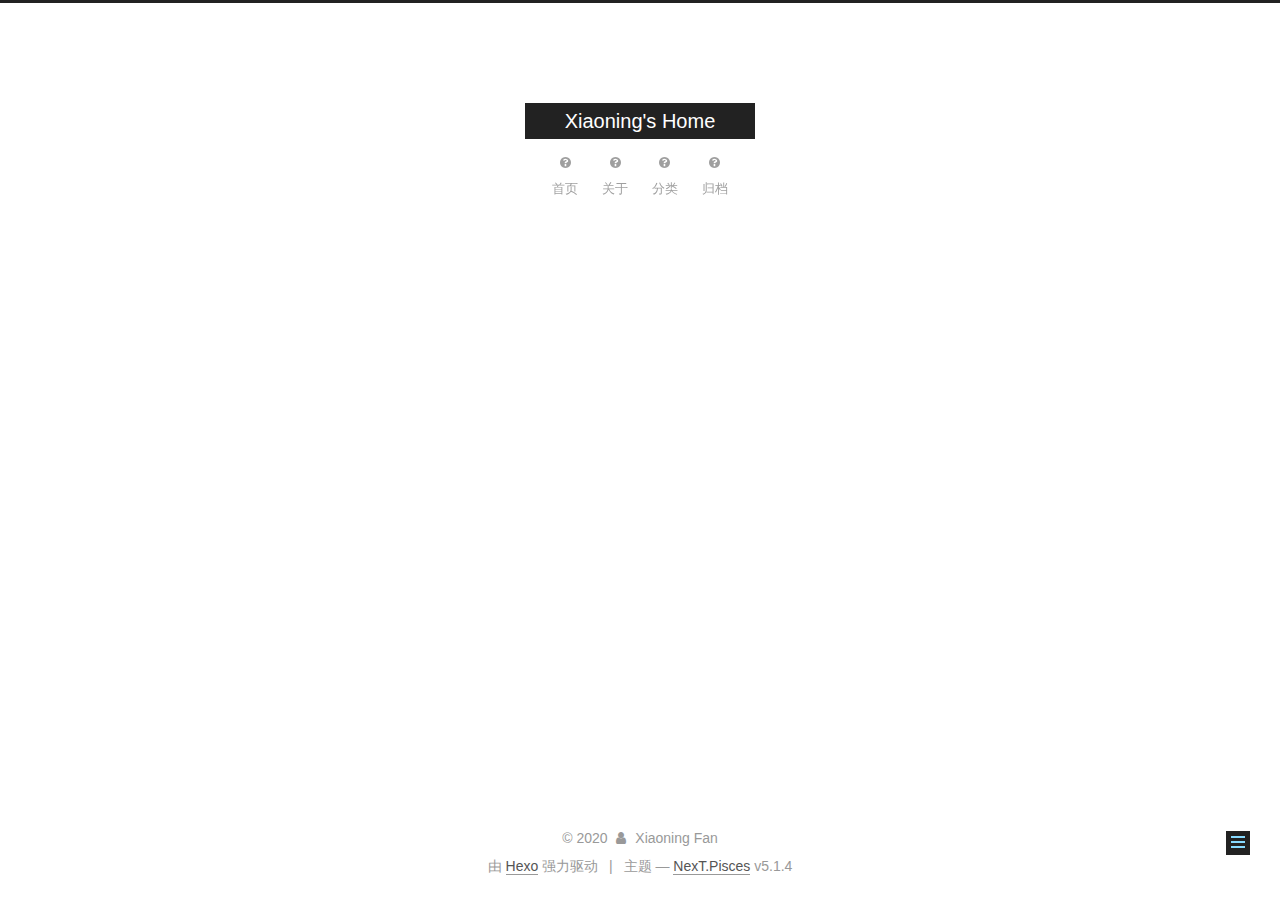
==== about/index.html @ 055dd401 "Site updated: 2020-03-28 19:26:01" ====
<!DOCTYPE html>



  


<html class="theme-next pisces use-motion" lang="zh-Hans">
<head>
  <meta charset="UTF-8"/>
<meta http-equiv="X-UA-Compatible" content="IE=edge" />
<meta name="viewport" content="width=device-width, initial-scale=1, maximum-scale=1"/>
<meta name="theme-color" content="#222">









<meta http-equiv="Cache-Control" content="no-transform" />
<meta http-equiv="Cache-Control" content="no-siteapp" />
















  
  
  <link href="/lib/fancybox/source/jquery.fancybox.css?v=2.1.5" rel="stylesheet" type="text/css" />







<link href="/lib/font-awesome/css/font-awesome.min.css?v=4.6.2" rel="stylesheet" type="text/css" />

<link href="/css/main.css?v=5.1.4" rel="stylesheet" type="text/css" />


  <link rel="apple-touch-icon" sizes="180x180" href="/images/apple-touch-icon-next.png?v=5.1.4">


  <link rel="icon" type="image/png" sizes="32x32" href="/images/favicon-32x32-next.png?v=5.1.4">


  <link rel="icon" type="image/png" sizes="16x16" href="/images/favicon-16x16-next.png?v=5.1.4">


  <link rel="mask-icon" href="/images/logo.svg?v=5.1.4" color="#222">





  <meta name="keywords" content="Hexo, NexT" />










<meta name="description" content="心有山海，静而无边">
<meta property="og:type" content="website">
<meta property="og:title" content="about">
<meta property="og:url" content="http://yoursite.com/about/index.html">
<meta property="og:site_name" content="Xiaoning&#39;s Home">
<meta property="og:description" content="心有山海，静而无边">
<meta property="article:published_time" content="2020-03-28T11:19:23.000Z">
<meta property="article:modified_time" content="2020-03-28T11:19:23.879Z">
<meta property="article:author" content="Xiaoning Fan">
<meta name="twitter:card" content="summary">



<script type="text/javascript" id="hexo.configurations">
  var NexT = window.NexT || {};
  var CONFIG = {
    root: '/',
    scheme: 'Pisces',
    version: '5.1.4',
    sidebar: {"position":"left","display":"post","offset":12,"b2t":false,"scrollpercent":false,"onmobile":false},
    fancybox: true,
    tabs: true,
    motion: {"enable":true,"async":false,"transition":{"post_block":"fadeIn","post_header":"slideDownIn","post_body":"slideDownIn","coll_header":"slideLeftIn","sidebar":"slideUpIn"}},
    duoshuo: {
      userId: '0',
      author: '博主'
    },
    algolia: {
      applicationID: '',
      apiKey: '',
      indexName: '',
      hits: {"per_page":10},
      labels: {"input_placeholder":"Search for Posts","hits_empty":"We didn't find any results for the search: ${query}","hits_stats":"${hits} results found in ${time} ms"}
    }
  };
</script>



  <link rel="canonical" href="http://yoursite.com/about/"/>





  <title>about | Xiaoning's Home</title>
  








<meta name="generator" content="Hexo 4.2.0"></head>

<body itemscope itemtype="http://schema.org/WebPage" lang="zh-Hans">

  
  
    
  

  <div class="container sidebar-position-left page-post-detail">
    <div class="headband"></div>

    <header id="header" class="header" itemscope itemtype="http://schema.org/WPHeader">
      <div class="header-inner"><div class="site-brand-wrapper">
  <div class="site-meta ">
    

    <div class="custom-logo-site-title">
      <a href="/"  class="brand" rel="start">
        <span class="logo-line-before"><i></i></span>
        <span class="site-title">Xiaoning's Home</span>
        <span class="logo-line-after"><i></i></span>
      </a>
    </div>
      
        <p class="site-subtitle"></p>
      
  </div>

  <div class="site-nav-toggle">
    <button>
      <span class="btn-bar"></span>
      <span class="btn-bar"></span>
      <span class="btn-bar"></span>
    </button>
  </div>
</div>

<nav class="site-nav">
  

  
    <ul id="menu" class="menu">
      
        
        <li class="menu-item menu-item-home">
          <a href="/" rel="section">
            
              <i class="menu-item-icon fa fa-fw fa-question-circle"></i> <br />
            
            首页
          </a>
        </li>
      
        
        <li class="menu-item menu-item-about">
          <a href="/about" rel="section">
            
              <i class="menu-item-icon fa fa-fw fa-question-circle"></i> <br />
            
            关于
          </a>
        </li>
      
        
        <li class="menu-item menu-item-categories">
          <a href="/categories/" rel="section">
            
              <i class="menu-item-icon fa fa-fw fa-question-circle"></i> <br />
            
            分类
          </a>
        </li>
      
        
        <li class="menu-item menu-item-archives">
          <a href="/archives" rel="section">
            
              <i class="menu-item-icon fa fa-fw fa-question-circle"></i> <br />
            
            归档
          </a>
        </li>
      

      
    </ul>
  

  
</nav>



 </div>
    </header>

    <main id="main" class="main">
      <div class="main-inner">
        <div class="content-wrap">
          <div id="content" class="content">
            

  <div id="posts" class="posts-expand">
    
    
    
    <div class="post-block page">
      <header class="post-header">

	<h1 class="post-title" itemprop="name headline">about</h1>



</header>

      
      
      
      <div class="post-body">
        
        
          
        
      </div>
      
      
      
    </div>
    
    
    
  </div>


          </div>
          


          

  



        </div>
        
          
  
  <div class="sidebar-toggle">
    <div class="sidebar-toggle-line-wrap">
      <span class="sidebar-toggle-line sidebar-toggle-line-first"></span>
      <span class="sidebar-toggle-line sidebar-toggle-line-middle"></span>
      <span class="sidebar-toggle-line sidebar-toggle-line-last"></span>
    </div>
  </div>

  <aside id="sidebar" class="sidebar">
    
    <div class="sidebar-inner">

      

      

      <section class="site-overview-wrap sidebar-panel sidebar-panel-active">
        <div class="site-overview">
          <div class="site-author motion-element" itemprop="author" itemscope itemtype="http://schema.org/Person">
            
              <img class="site-author-image" itemprop="image"
                src="/uploads/picture.JPG"
                alt="Xiaoning Fan" />
            
              <p class="site-author-name" itemprop="name">Xiaoning Fan</p>
              <p class="site-description motion-element" itemprop="description">心有山海，静而无边</p>
          </div>

          <nav class="site-state motion-element">

            
              <div class="site-state-item site-state-posts">
              
                <a href="/archives">
              
                  <span class="site-state-item-count">1</span>
                  <span class="site-state-item-name">日志</span>
                </a>
              </div>
            

            

            

          </nav>

          

          

          
          

          
          

          

        </div>
      </section>

      

      

    </div>
  </aside>


        
      </div>
    </main>

    <footer id="footer" class="footer">
      <div class="footer-inner">
        <div class="copyright">&copy; <span itemprop="copyrightYear">2020</span>
  <span class="with-love">
    <i class="fa fa-user"></i>
  </span>
  <span class="author" itemprop="copyrightHolder">Xiaoning Fan</span>

  
</div>


  <div class="powered-by">由 <a class="theme-link" target="_blank" href="https://hexo.io">Hexo</a> 强力驱动</div>



  <span class="post-meta-divider">|</span>



  <div class="theme-info">主题 &mdash; <a class="theme-link" target="_blank" href="https://github.com/iissnan/hexo-theme-next">NexT.Pisces</a> v5.1.4</div>




        







        
      </div>
    </footer>

    
      <div class="back-to-top">
        <i class="fa fa-arrow-up"></i>
        
      </div>
    

    

  </div>

  

<script type="text/javascript">
  if (Object.prototype.toString.call(window.Promise) !== '[object Function]') {
    window.Promise = null;
  }
</script>









  












  
  
    <script type="text/javascript" src="/lib/jquery/index.js?v=2.1.3"></script>
  

  
  
    <script type="text/javascript" src="/lib/fastclick/lib/fastclick.min.js?v=1.0.6"></script>
  

  
  
    <script type="text/javascript" src="/lib/jquery_lazyload/jquery.lazyload.js?v=1.9.7"></script>
  

  
  
    <script type="text/javascript" src="/lib/velocity/velocity.min.js?v=1.2.1"></script>
  

  
  
    <script type="text/javascript" src="/lib/velocity/velocity.ui.min.js?v=1.2.1"></script>
  

  
  
    <script type="text/javascript" src="/lib/fancybox/source/jquery.fancybox.pack.js?v=2.1.5"></script>
  


  


  <script type="text/javascript" src="/js/src/utils.js?v=5.1.4"></script>

  <script type="text/javascript" src="/js/src/motion.js?v=5.1.4"></script>



  
  


  <script type="text/javascript" src="/js/src/affix.js?v=5.1.4"></script>

  <script type="text/javascript" src="/js/src/schemes/pisces.js?v=5.1.4"></script>



  
  <script type="text/javascript" src="/js/src/scrollspy.js?v=5.1.4"></script>
<script type="text/javascript" src="/js/src/post-details.js?v=5.1.4"></script>



  


  <script type="text/javascript" src="/js/src/bootstrap.js?v=5.1.4"></script>



  


  




	





  





  












  





  

  

  

  
  

  

  

  

</body>
</html>
---- css/main.css ----
/* normalize.css v3.0.2 | MIT License | git.io/normalize */
html {
  font-family: sans-serif; /* 1 */
  -ms-text-size-adjust: 100%; /* 2 */
  -webkit-text-size-adjust: 100%; /* 2 */
}
body {
  margin: 0;
}
article,
aside,
details,
figcaption,
figure,
footer,
header,
hgroup,
main,
menu,
nav,
section,
summary {
  display: block;
}
audio,
canvas,
progress,
video {
  display: inline-block; /* 1 */
  vertical-align: baseline; /* 2 */
}
audio:not([controls]) {
  display: none;
  height: 0;
}
[hidden],
template {
  display: none;
}
a {
  background-color: transparent;
}
a:active,
a:hover {
  outline: 0;
}
abbr[title] {
  border-bottom: 1px dotted;
}
b,
strong {
  font-weight: bold;
}
dfn {
  font-style: italic;
}
h1 {
  font-size: 2em;
  margin: 0.67em 0;
}
mark {
  background: #ff0;
  color: #000;
}
small {
  font-size: 80%;
}
sub,
sup {
  font-size: 75%;
  line-height: 0;
  position: relative;
  vertical-align: baseline;
}
sup {
  top: -0.5em;
}
sub {
  bottom: -0.25em;
}
img {
  border: 0;
}
svg:not(:root) {
  overflow: hidden;
}
figure {
  margin: 1em 40px;
}
hr {
  -moz-box-sizing: content-box;
  box-sizing: content-box;
  height: 0;
}
pre {
  overflow: auto;
}
code,
kbd,
pre,
samp {
  font-family: monospace, monospace;
  font-size: 1em;
}
button,
input,
optgroup,
select,
textarea {
  color: inherit; /* 1 */
  font: inherit; /* 2 */
  margin: 0; /* 3 */
}
button {
  overflow: visible;
}
button,
select {
  text-transform: none;
}
button,
html input[type="button"],
input[type="reset"],
input[type="submit"] {
  -webkit-appearance: button; /* 2 */
  cursor: pointer; /* 3 */
}
button[disabled],
html input[disabled] {
  cursor: default;
}
button::-moz-focus-inner,
input::-moz-focus-inner {
  border: 0;
  padding: 0;
}
input {
  line-height: normal;
}
input[type="checkbox"],
input[type="radio"] {
  box-sizing: border-box; /* 1 */
  padding: 0; /* 2 */
}
input[type="number"]::-webkit-inner-spin-button,
input[type="number"]::-webkit-outer-spin-button {
  height: auto;
}
input[type="search"] {
  -webkit-appearance: textfield; /* 1 */
  -moz-box-sizing: content-box;
  -webkit-box-sizing: content-box; /* 2 */
  box-sizing: content-box;
}
input[type="search"]::-webkit-search-cancel-button,
input[type="search"]::-webkit-search-decoration {
  -webkit-appearance: none;
}
fieldset {
  border: 1px solid #c0c0c0;
  margin: 0 2px;
  padding: 0.35em 0.625em 0.75em;
}
legend {
  border: 0; /* 1 */
  padding: 0; /* 2 */
}
textarea {
  overflow: auto;
}
optgroup {
  font-weight: bold;
}
table {
  border-collapse: collapse;
  border-spacing: 0;
}
td,
th {
  padding: 0;
}
::selection {
  background: #262a30;
  color: #fff;
}
body {
  position: relative;
  font-family: 'Lato', "PingFang SC", "Microsoft YaHei", sans-serif;
  font-size: 14px;
  line-height: 2;
  color: #555;
  background: #fff;
}
@media (max-width: 767px) {
  body {
    padding-right: 0 !important;
  }
}
@media (min-width: 768px) and (max-width: 991px) {
  body {
    padding-right: 0 !important;
  }
}
@media (min-width: 1600px) {
  body {
    font-size: 16px;
  }
}
h1,
h2,
h3,
h4,
h5,
h6 {
  margin: 0;
  padding: 0;
  font-weight: bold;
  line-height: 1.5;
  font-family: 'Lato', "PingFang SC", "Microsoft YaHei", sans-serif;
}
h2,
h3,
h4,
h5,
h6 {
  margin: 20px 0 15px;
}
h1 {
  font-size: 22px;
}
@media (max-width: 767px) {
  h1 {
    font-size: 18px;
  }
}
h2 {
  font-size: 20px;
}
@media (max-width: 767px) {
  h2 {
    font-size: 16px;
  }
}
h3 {
  font-size: 18px;
}
@media (max-width: 767px) {
  h3 {
    font-size: 14px;
  }
}
h4 {
  font-size: 16px;
}
@media (max-width: 767px) {
  h4 {
    font-size: 12px;
  }
}
h5 {
  font-size: 14px;
}
@media (max-width: 767px) {
  h5 {
    font-size: 10px;
  }
}
h6 {
  font-size: 12px;
}
@media (max-width: 767px) {
  h6 {
    font-size: 8px;
  }
}
p {
  margin: 0 0 20px 0;
}
a {
  color: #555;
  text-decoration: none;
  outline: none;
  border-bottom: 1px solid #999;
  word-wrap: break-word;
}
a:hover {
  color: #222;
  border-bottom-color: #222;
}
blockquote {
  margin: 0;
  padding: 0;
}
img {
  display: block;
  margin: auto;
  max-width: 100%;
  height: auto;
}
hr {
  margin: 40px 0;
  height: 3px;
  border: none;
  background-color: #ddd;
  background-image: repeating-linear-gradient(-45deg, #fff, #fff 4px, transparent 4px, transparent 8px);
}
blockquote {
  padding: 0 15px;
  color: #666;
  border-left: 4px solid #ddd;
}
blockquote cite::before {
  content: "-";
  padding: 0 5px;
}
dt {
  font-weight: 700;
}
dd {
  margin: 0;
  padding: 0;
}
kbd {
  border: 1px solid #ccc;
  border-radius: 0.2em;
  box-shadow: 0.1em 0.1em 0.2em rgba(0,0,0,0.1);
  background-color: #f9f9f9;
  font-family: inherit;
  background-image: -webkit-linear-gradient(top, #eee, #fff, #eee);
  padding: 0.1em 0.3em;
  white-space: nowrap;
}
.text-left {
  text-align: left;
}
.text-center {
  text-align: center;
}
.text-right {
  text-align: right;
}
.text-justify {
  text-align: justify;
}
.text-nowrap {
  white-space: nowrap;
}
.text-lowercase {
  text-transform: lowercase;
}
.text-uppercase {
  text-transform: uppercase;
}
.text-capitalize {
  text-transform: capitalize;
}
.center-block {
  display: block;
  margin-left: auto;
  margin-right: auto;
}
.clearfix:before,
.clearfix:after {
  content: " ";
  display: table;
}
.clearfix:after {
  clear: both;
}
.pullquote {
  width: 45%;
}
.pullquote.left {
  float: left;
  margin-left: 5px;
  margin-right: 10px;
}
.pullquote.right {
  float: right;
  margin-left: 10px;
  margin-right: 5px;
}
.affix.affix.affix {
  position: fixed;
}
.translation {
  margin-top: -20px;
  font-size: 14px;
  color: #999;
}
.scrollbar-measure {
  width: 100px;
  height: 100px;
  overflow: scroll;
  position: absolute;
  top: -9999px;
}
.use-motion .motion-element {
  opacity: 0;
}
table {
  margin: 20px 0;
  width: 100%;
  border-collapse: collapse;
  border-spacing: 0;
  border: 1px solid #ddd;
  font-size: 14px;
  table-layout: fixed;
  word-wrap: break-all;
}
table>tbody>tr:nth-of-type(odd) {
  background-color: #f9f9f9;
}
table>tbody>tr:hover {
  background-color: #f5f5f5;
}
caption,
th,
td {
  padding: 8px;
  text-align: left;
  vertical-align: middle;
  font-weight: normal;
}
th,
td {
  border-bottom: 3px solid #ddd;
  border-right: 1px solid #eee;
}
th {
  padding-bottom: 10px;
  font-weight: 700;
}
td {
  border-bottom-width: 1px;
}
html,
body {
  height: 100%;
}
.container {
  position: relative;
  min-height: 100%;
}
.header-inner {
  margin: 0 auto;
  padding: 100px 0 70px;
  width: 700px;
}
@media (min-width: 1600px) {
  .container .header-inner {
    width: 900px;
  }
}
.main {
  padding-bottom: 150px;
}
.main-inner {
  margin: 0 auto;
  width: 700px;
}
@media (min-width: 1600px) {
  .container .main-inner {
    width: 900px;
  }
}
.footer {
  position: absolute;
  left: 0;
  bottom: 0;
  width: 100%;
  min-height: 50px;
}
.footer-inner {
  box-sizing: border-box;
  margin: 20px auto;
  width: 700px;
}
@media (min-width: 1600px) {
  .container .footer-inner {
    width: 900px;
  }
}
pre,
.highlight {
  overflow: auto;
  margin: 20px 0;
  padding: 0;
  font-size: 13px;
  color: #4d4d4c;
  background: #f7f7f7;
  line-height: 1.6;
}
pre,
code {
  font-family: consolas, Menlo, "PingFang SC", "Microsoft YaHei", monospace;
}
code {
  padding: 2px 4px;
  word-wrap: break-word;
  color: #555;
  background: #eee;
  border-radius: 3px;
  font-size: 13px;
}
pre {
  padding: 10px;
}
pre code {
  padding: 0;
  color: #4d4d4c;
  background: none;
  text-shadow: none;
}
.highlight {
  border-radius: 1px;
}
.highlight pre {
  border: none;
  margin: 0;
  padding: 10px 0;
}
.highlight table {
  margin: 0;
  width: auto;
  border: none;
}
.highlight td {
  border: none;
  padding: 0;
}
.highlight figcaption {
  font-size: 1em;
  color: #4d4d4c;
  line-height: 1em;
  margin-bottom: 1em;
}
.highlight figcaption:before,
.highlight figcaption:after {
  content: " ";
  display: table;
}
.highlight figcaption:after {
  clear: both;
}
.highlight figcaption a {
  float: right;
  color: #4d4d4c;
}
.highlight figcaption a:hover {
  border-bottom-color: #4d4d4c;
}
.highlight .gutter pre {
  padding-left: 10px;
  padding-right: 10px;
  color: #869194;
  text-align: right;
  background-color: #eff2f3;
}
.highlight .code pre {
  width: 100%;
  padding-left: 10px;
  padding-right: 10px;
  background-color: #f7f7f7;
}
.highlight .line {
  height: 20px;
}
.gutter {
  -webkit-user-select: none;
  -moz-user-select: none;
  -ms-user-select: none;
  user-select: none;
}
.gist table {
  width: auto;
}
.gist table td {
  border: none;
}
pre .deletion {
  background: #fdd;
}
pre .addition {
  background: #dfd;
}
pre .meta {
  color: #8959a8;
}
pre .comment {
  color: #8e908c;
}
pre .variable,
pre .attribute,
pre .tag,
pre .regexp,
pre .ruby .constant,
pre .xml .tag .title,
pre .xml .pi,
pre .xml .doctype,
pre .html .doctype,
pre .css .id,
pre .css .class,
pre .css .pseudo {
  color: #c82829;
}
pre .number,
pre .preprocessor,
pre .built_in,
pre .literal,
pre .params,
pre .constant,
pre .command {
  color: #f5871f;
}
pre .ruby .class .title,
pre .css .rules .attribute,
pre .string,
pre .value,
pre .inheritance,
pre .header,
pre .ruby .symbol,
pre .xml .cdata,
pre .special,
pre .number,
pre .formula {
  color: #718c00;
}
pre .title,
pre .css .hexcolor {
  color: #3e999f;
}
pre .function,
pre .python .decorator,
pre .python .title,
pre .ruby .function .title,
pre .ruby .title .keyword,
pre .perl .sub,
pre .javascript .title,
pre .coffeescript .title {
  color: #4271ae;
}
pre .keyword,
pre .javascript .function {
  color: #8959a8;
}
.full-image.full-image.full-image.full-image {
  border: none;
  max-width: 100%;
  width: auto;
  margin: 20px auto 25px;
}
@media (min-width: 992px) {
  .full-image.full-image.full-image.full-image {
    max-width: none;
    width: 110%;
    margin: 25px -5%;
  }
}
.blockquote-center,
.page-home .post-type-quote blockquote,
.page-post-detail .post-type-quote blockquote {
  position: relative;
  margin: 40px 0;
  padding: 0;
  border-left: none;
  text-align: center;
}
.blockquote-center::before,
.page-home .post-type-quote blockquote::before,
.page-post-detail .post-type-quote blockquote::before,
.blockquote-center::after,
.page-home .post-type-quote blockquote::after,
.page-post-detail .post-type-quote blockquote::after {
  position: absolute;
  content: ' ';
  display: block;
  width: 100%;
  height: 24px;
  opacity: 0.2;
  background-repeat: no-repeat;
  background-position: 0 -6px;
  background-size: 22px 22px;
}
.blockquote-center::before,
.page-home .post-type-quote blockquote::before,
.page-post-detail .post-type-quote blockquote::before {
  top: -20px;
  background-image: url("../images/quote-l.svg");
  border-top: 1px solid #ccc;
}
.blockquote-center::after,
.page-home .post-type-quote blockquote::after,
.page-post-detail .post-type-quote blockquote::after {
  bottom: -20px;
  background-image: url("../images/quote-r.svg");
  border-bottom: 1px solid #ccc;
  background-position: 100% 8px;
}
.blockquote-center p,
.page-home .post-type-quote blockquote p,
.page-post-detail .post-type-quote blockquote p,
.blockquote-center div,
.page-home .post-type-quote blockquote div,
.page-post-detail .post-type-quote blockquote div {
  text-align: center;
}
.post .post-body .group-picture img {
  box-sizing: border-box;
  padding: 0 3px;
  border: none;
}
.post .group-picture-row {
  overflow: hidden;
  margin-top: 6px;
}
.post .group-picture-row:first-child {
  margin-top: 0;
}
.post .group-picture-column {
  float: left;
}
.page-post-detail .post-body .group-picture-column {
  float: none;
  margin-top: 10px;
  width: auto !important;
}
.page-post-detail .post-body .group-picture-column img {
  margin: 0 auto;
}
.page-archive .group-picture-container {
  overflow: hidden;
}
.page-archive .group-picture-row {
  float: left;
}
.page-archive .group-picture-row:first-child {
  margin-top: 6px;
}
.page-archive .group-picture-column {
  max-width: 150px;
  max-height: 150px;
}
.post-body .note {
  position: relative;
  padding: 15px;
  margin-bottom: 20px;
  border: 1px solid #eee;
  border-left-width: 5px;
  border-radius: 3px;
}
.post-body .note h2,
.post-body .note h3,
.post-body .note h4,
.post-body .note h5,
.post-body .note h6 {
  margin-top: 0;
  margin-bottom: 0;
  border-bottom: initial;
  padding-top: 0 !important;
}
.post-body .note p:first-child,
.post-body .note ul:first-child,
.post-body .note ol:first-child,
.post-body .note table:first-child,
.post-body .note pre:first-child,
.post-body .note blockquote:first-child {
  margin-top: 0;
}
.post-body .note p:last-child,
.post-body .note ul:last-child,
.post-body .note ol:last-child,
.post-body .note table:last-child,
.post-body .note pre:last-child,
.post-body .note blockquote:last-child {
  margin-bottom: 0;
}
.post-body .note.default {
  border-left-color: #777;
}
.post-body .note.default h2,
.post-body .note.default h3,
.post-body .note.default h4,
.post-body .note.default h5,
.post-body .note.default h6 {
  color: #777;
}
.post-body .note.primary {
  border-left-color: #6f42c1;
}
.post-body .note.primary h2,
.post-body .note.primary h3,
.post-body .note.primary h4,
.post-body .note.primary h5,
.post-body .note.primary h6 {
  color: #6f42c1;
}
.post-body .note.info {
  border-left-color: #428bca;
}
.post-body .note.info h2,
.post-body .note.info h3,
.post-body .note.info h4,
.post-body .note.info h5,
.post-body .note.info h6 {
  color: #428bca;
}
.post-body .note.success {
  border-left-color: #5cb85c;
}
.post-body .note.success h2,
.post-body .note.success h3,
.post-body .note.success h4,
.post-body .note.success h5,
.post-body .note.success h6 {
  color: #5cb85c;
}
.post-body .note.warning {
  border-left-color: #f0ad4e;
}
.post-body .note.warning h2,
.post-body .note.warning h3,
.post-body .note.warning h4,
.post-body .note.warning h5,
.post-body .note.warning h6 {
  color: #f0ad4e;
}
.post-body .note.danger {
  border-left-color: #d9534f;
}
.post-body .note.danger h2,
.post-body .note.danger h3,
.post-body .note.danger h4,
.post-body .note.danger h5,
.post-body .note.danger h6 {
  color: #d9534f;
}
.post-body .label {
  display: inline;
  padding: 0 2px;
  white-space: nowrap;
}
.post-body .label.default {
  background-color: #f0f0f0;
}
.post-body .label.primary {
  background-color: #efe6f7;
}
.post-body .label.info {
  background-color: #e5f2f8;
}
.post-body .label.success {
  background-color: #e7f4e9;
}
.post-body .label.warning {
  background-color: #fcf6e1;
}
.post-body .label.danger {
  background-color: #fae8eb;
}
.post-body .tabs {
  position: relative;
  display: block;
  margin-bottom: 20px;
  padding-top: 10px;
}
.post-body .tabs ul.nav-tabs {
  margin: 0;
  padding: 0;
  display: flex;
  margin-bottom: -1px;
}
@media (max-width: 413px) {
  .post-body .tabs ul.nav-tabs {
    display: block;
    margin-bottom: 5px;
  }
}
.post-body .tabs ul.nav-tabs li.tab {
  list-style-type: none !important;
  margin: 0 0.25em 0 0;
  border-top: 3px solid transparent;
  border-left: 1px solid transparent;
  border-right: 1px solid transparent;
}
@media (max-width: 413px) {
  .post-body .tabs ul.nav-tabs li.tab {
    margin: initial;
    border-top: 1px solid transparent;
    border-left: 3px solid transparent;
    border-right: 1px solid transparent;
    border-bottom: 1px solid transparent;
  }
}
.post-body .tabs ul.nav-tabs li.tab a {
  outline: 0;
  border-bottom: initial;
  display: block;
  line-height: 1.8em;
  padding: 0.25em 0.75em;
  transition-duration: 0.2s;
  transition-timing-function: ease-out;
  transition-delay: 0s;
}
.post-body .tabs ul.nav-tabs li.tab a i {
  width: 1.285714285714286em;
}
.post-body .tabs ul.nav-tabs li.tab.active {
  border-top: 3px solid #fc6423;
  border-left: 1px solid #ddd;
  border-right: 1px solid #ddd;
  background-color: #fff;
}
@media (max-width: 413px) {
  .post-body .tabs ul.nav-tabs li.tab.active {
    border-top: 1px solid #ddd;
    border-left: 3px solid #fc6423;
    border-right: 1px solid #ddd;
    border-bottom: 1px solid #ddd;
  }
}
.post-body .tabs ul.nav-tabs li.tab.active a {
  cursor: default;
  color: #555;
}
.post-body .tabs .tab-content {
  background-color: #fff;
}
.post-body .tabs .tab-content .tab-pane {
  border: 1px solid #ddd;
  padding: 20px 20px 0 20px;
}
.post-body .tabs .tab-content .tab-pane:not(.active) {
  display: none !important;
}
.post-body .tabs .tab-content .tab-pane.active {
  display: block !important;
}
.btn {
  display: inline-block;
  padding: 0 20px;
  font-size: 14px;
  color: #fff;
  background: #222;
  border: 2px solid #222;
  text-decoration: none;
  border-radius: 0;
  transition-property: background-color;
  transition-duration: 0.2s;
  transition-timing-function: ease-in-out;
  transition-delay: 0s;
  line-height: 2;
}
.btn:hover {
  border-color: #222;
  color: #222;
  background: #fff;
}
.btn +.btn {
  margin: 0 0 8px 8px;
}
.btn .fa-fw {
  width: 1.285714285714286em;
  text-align: left;
}
.btn-bar {
  display: block;
  width: 22px;
  height: 2px;
  background: #555;
  border-radius: 1px;
}
.btn-bar+.btn-bar {
  margin-top: 4px;
}
.pagination {
  margin: 120px 0 40px;
  text-align: center;
  border-top: 1px solid #eee;
}
.page-number-basic,
.pagination .prev,
.pagination .next,
.pagination .page-number,
.pagination .space {
  display: inline-block;
  position: relative;
  top: -1px;
  margin: 0 10px;
  padding: 0 11px;
}
@media (max-width: 767px) {
  .page-number-basic,
  .pagination .prev,
  .pagination .next,
  .pagination .page-number,
  .pagination .space {
    margin: 0 5px;
  }
}
.pagination .prev,
.pagination .next,
.pagination .page-number {
  border-bottom: 0;
  border-top: 1px solid #eee;
  transition-property: border-color;
  transition-duration: 0.2s;
  transition-timing-function: ease-in-out;
  transition-delay: 0s;
}
.pagination .prev:hover,
.pagination .next:hover,
.pagination .page-number:hover {
  border-top-color: #222;
}
.pagination .space {
  padding: 0;
  margin: 0;
}
.pagination .prev {
  margin-left: 0;
}
.pagination .next {
  margin-right: 0;
}
.pagination .page-number.current {
  color: #fff;
  background: #ccc;
  border-top-color: #ccc;
}
@media (max-width: 767px) {
  .pagination {
    border-top: none;
  }
  .pagination .prev,
  .pagination .next,
  .pagination .page-number {
    margin-bottom: 10px;
    border-top: 0;
    border-bottom: 1px solid #eee;
    padding: 0 10px;
  }
  .pagination .prev:hover,
  .pagination .next:hover,
  .pagination .page-number:hover {
    border-bottom-color: #222;
  }
}
.comments {
  margin: 60px 20px 0;
}
.tag-cloud {
  text-align: center;
}
.tag-cloud a {
  display: inline-block;
  margin: 10px;
}
.back-to-top {
  box-sizing: border-box;
  position: fixed;
  bottom: -100px;
  right: 30px;
  z-index: 1050;
  padding: 0 6px;
  width: 24px;
  background: #222;
  font-size: 12px;
  opacity: 1;
  color: #fff;
  cursor: pointer;
  text-align: center;
  -webkit-transform: translateZ(0);
  transition-property: bottom;
  transition-duration: 0.2s;
  transition-timing-function: ease-in-out;
  transition-delay: 0s;
}
@media (min-width: 768px) and (max-width: 991px) {
  .back-to-top {
    display: none !important;
  }
}
@media (max-width: 767px) {
  .back-to-top {
    display: none !important;
  }
}
.back-to-top.back-to-top-on {
  bottom: 19px;
}
.header {
  background: transparent;
}
.header-inner {
  position: relative;
}
.headband {
  height: 3px;
  background: #222;
}
.site-meta {
  margin: 0;
  text-align: center;
}
@media (max-width: 767px) {
  .site-meta {
    text-align: center;
  }
}
.brand {
  position: relative;
  display: inline-block;
  padding: 0 40px;
  color: #fff;
  background: #222;
  border-bottom: none;
}
.brand:hover {
  color: #fff;
}
.logo {
  display: inline-block;
  margin-right: 5px;
  line-height: 36px;
  vertical-align: top;
}
.site-title {
  display: inline-block;
  vertical-align: top;
  line-height: 36px;
  font-size: 20px;
  font-weight: normal;
  font-family: 'Lato', "PingFang SC", "Microsoft YaHei", sans-serif;
}
.site-subtitle {
  margin-top: 10px;
  font-size: 13px;
  color: #999;
}
.use-motion .brand {
  opacity: 0;
}
.use-motion .logo,
.use-motion .site-title,
.use-motion .site-subtitle {
  opacity: 0;
  position: relative;
  top: -10px;
}
.site-nav-toggle {
  display: none;
  position: absolute;
  top: 10px;
  left: 10px;
}
@media (max-width: 767px) {
  .site-nav-toggle {
    display: block;
  }
}
.site-nav-toggle button {
  margin-top: 2px;
  padding: 9px 10px;
  background: transparent;
  border: none;
}
@media (max-width: 767px) {
  .site-nav {
    display: none;
    margin: 0 -10px;
    padding: 0 10px;
    clear: both;
    border-top: 1px solid #ddd;
  }
}
@media (min-width: 768px) and (max-width: 991px) {
  .site-nav {
    display: block !important;
  }
}
@media (min-width: 992px) {
  .site-nav {
    display: block !important;
  }
}
.menu {
  margin-top: 20px;
  padding-left: 0;
  text-align: center;
}
.menu .menu-item {
  display: inline-block;
  margin: 0 10px;
  list-style: none;
}
@media screen and (max-width: 767px) {
  .menu .menu-item {
    margin-top: 10px;
  }
}
.menu .menu-item a {
  display: block;
  font-size: 13px;
  line-height: inherit;
  border-bottom: 1px solid transparent;
  transition-property: border-color;
  transition-duration: 0.2s;
  transition-timing-function: ease-in-out;
  transition-delay: 0s;
}
.menu .menu-item a:hover {
  border-bottom-color: #222;
}
.menu .menu-item .fa {
  margin-right: 5px;
}
.use-motion .menu-item {
  opacity: 0;
}
.post-body {
  font-family: 'Lato', "PingFang SC", "Microsoft YaHei", sans-serif;
}
@media (max-width: 767px) {
  .post-body {
    word-break: break-word;
  }
}
.post-body .fancybox img {
  display: block !important;
  margin: 0 auto;
  cursor: pointer;
  cursor: zoom-in;
  cursor: -webkit-zoom-in;
}
.post-body .image-caption,
.post-body .figure .caption {
  margin: -20px auto 15px;
  text-align: center;
  font-size: 14px;
  color: #999;
  font-weight: bold;
  line-height: 1;
}
.post-sticky-flag {
  display: inline-block;
  font-size: 16px;
  -ms-transform: rotate(30deg);
  -webkit-transform: rotate(30deg);
  -moz-transform: rotate(30deg);
  -ms-transform: rotate(30deg);
  -o-transform: rotate(30deg);
  transform: rotate(30deg);
}
.use-motion .post-block,
.use-motion .pagination,
.use-motion .comments {
  opacity: 0;
}
.use-motion .post-header {
  opacity: 0;
}
.use-motion .post-body {
  opacity: 0;
}
.use-motion .collection-title {
  opacity: 0;
}
.posts-expand {
  padding-top: 40px;
}
@media (max-width: 767px) {
  .posts-expand {
    margin: 0 20px;
  }
  .post-body pre .gutter pre {
    padding-right: 10px;
  }
  .post-body .highlight {
    margin-left: 0px;
    margin-right: 0px;
    padding: 0;
  }
  .post-body .highlight .gutter pre {
    padding-right: 10px;
  }
}
@media (min-width: 992px) {
  .posts-expand .post-body {
    text-align: justify;
  }
}
.posts-expand .post-body h2,
.posts-expand .post-body h3,
.posts-expand .post-body h4,
.posts-expand .post-body h5,
.posts-expand .post-body h6 {
  padding-top: 10px;
}
.posts-expand .post-body h2 .header-anchor,
.posts-expand .post-body h3 .header-anchor,
.posts-expand .post-body h4 .header-anchor,
.posts-expand .post-body h5 .header-anchor,
.posts-expand .post-body h6 .header-anchor {
  float: right;
  margin-left: 10px;
  color: #ccc;
  border-bottom-style: none;
  visibility: hidden;
}
.posts-expand .post-body h2 .header-anchor:hover,
.posts-expand .post-body h3 .header-anchor:hover,
.posts-expand .post-body h4 .header-anchor:hover,
.posts-expand .post-body h5 .header-anchor:hover,
.posts-expand .post-body h6 .header-anchor:hover {
  color: inherit;
}
.posts-expand .post-body h2:hover .header-anchor,
.posts-expand .post-body h3:hover .header-anchor,
.posts-expand .post-body h4:hover .header-anchor,
.posts-expand .post-body h5:hover .header-anchor,
.posts-expand .post-body h6:hover .header-anchor {
  visibility: visible;
}
.posts-expand .post-body ul li {
  list-style: circle;
}
.posts-expand .post-body img {
  box-sizing: border-box;
  margin: auto;
  padding: 3px;
  border: 1px solid #ddd;
}
.posts-expand .post-body .fancybox img {
  margin: 0 auto 25px;
}
@media (max-width: 767px) {
  .posts-collapse {
    margin: 0 20px;
  }
  .posts-collapse .post-title,
  .posts-collapse .post-meta {
    display: block;
    width: auto;
    text-align: left;
  }
}
.posts-collapse {
  position: relative;
  z-index: 1010;
  margin-left: 55px;
}
.posts-collapse::after {
  content: " ";
  position: absolute;
  top: 20px;
  left: 0;
  margin-left: -2px;
  width: 4px;
  height: 100%;
  background: #f5f5f5;
  z-index: -1;
}
@media (max-width: 767px) {
  .posts-collapse {
    margin: 0 20px;
  }
}
.posts-collapse .collection-title {
  position: relative;
  margin: 60px 0;
}
.posts-collapse .collection-title h1,
.posts-collapse .collection-title h2 {
  margin-left: 20px;
}
.posts-collapse .collection-title small {
  color: #bbb;
  margin-left: 5px;
}
.posts-collapse .collection-title::before {
  content: " ";
  position: absolute;
  left: 0;
  top: 50%;
  margin-left: -4px;
  margin-top: -4px;
  width: 8px;
  height: 8px;
  background: #bbb;
  border-radius: 50%;
}
.posts-collapse .post {
  margin: 30px 0;
}
.posts-collapse .post-header {
  position: relative;
  transition-duration: 0.2s;
  transition-timing-function: ease-in-out;
  transition-delay: 0s;
  transition-property: border;
  border-bottom: 1px dashed #ccc;
}
.posts-collapse .post-header::before {
  content: " ";
  position: absolute;
  left: 0;
  top: 12px;
  width: 6px;
  height: 6px;
  margin-left: -4px;
  background: #bbb;
  border-radius: 50%;
  border: 1px solid #fff;
  transition-duration: 0.2s;
  transition-timing-function: ease-in-out;
  transition-delay: 0s;
  transition-property: background;
}
.posts-collapse .post-header:hover {
  border-bottom-color: #666;
}
.posts-collapse .post-header:hover::before {
  background: #222;
}
.posts-collapse .post-meta {
  position: absolute;
  font-size: 12px;
  left: 20px;
  top: 5px;
}
.posts-collapse .post-comments-count {
  display: none;
}
.posts-collapse .post-title {
  margin-left: 60px;
  font-size: 16px;
  font-weight: normal;
  line-height: inherit;
}
.posts-collapse .post-title::after {
  margin-left: 3px;
  opacity: 0.6;
}
.posts-collapse .post-title a {
  color: #666;
  border-bottom: none;
}
.page-home .post-type-quote .post-header,
.page-post-detail .post-type-quote .post-header,
.page-home .post-type-quote .post-tags,
.page-post-detail .post-type-quote .post-tags {
  display: none;
}
.posts-expand .post-title {
  text-align: center;
  word-break: break-word;
  font-weight: 400;
}
.posts-expand .post-title-link {
  display: inline-block;
  position: relative;
  color: #555;
  border-bottom: none;
  line-height: 1.2;
  vertical-align: top;
}
.posts-expand .post-title-link::before {
  content: "";
  position: absolute;
  width: 100%;
  height: 2px;
  bottom: 0;
  left: 0;
  background-color: #000;
  visibility: hidden;
  -webkit-transform: scaleX(0);
  -moz-transform: scaleX(0);
  -ms-transform: scaleX(0);
  -o-transform: scaleX(0);
  transform: scaleX(0);
  transition-duration: 0.2s;
  transition-timing-function: ease-in-out;
  transition-delay: 0s;
}
.posts-expand .post-title-link:hover::before {
  visibility: visible;
  -webkit-transform: scaleX(1);
  -moz-transform: scaleX(1);
  -ms-transform: scaleX(1);
  -o-transform: scaleX(1);
  transform: scaleX(1);
}
.posts-expand .post-title-link .fa {
  font-size: 16px;
}
.posts-expand .post-meta {
  margin: 3px 0 60px 0;
  color: #999;
  font-family: 'Lato', "PingFang SC", "Microsoft YaHei", sans-serif;
  font-size: 12px;
  text-align: center;
}
.posts-expand .post-meta .post-category-list {
  display: inline-block;
  margin: 0;
  padding: 3px;
}
.posts-expand .post-meta .post-category-list-link {
  color: #999;
}
.posts-expand .post-meta .post-description {
  font-size: 14px;
  margin-top: 2px;
}
.post-meta-divider {
  margin: 0 0.5em;
}
.post-meta-item-icon {
  margin-right: 3px;
}
@media (min-width: 768px) and (max-width: 991px) {
  .post-meta-item-icon {
    display: inline-block;
  }
}
@media (max-width: 767px) {
  .post-meta-item-icon {
    display: inline-block;
  }
}
@media (min-width: 768px) and (max-width: 991px) {
  .post-meta-item-text {
    display: none;
  }
}
@media (max-width: 767px) {
  .post-meta-item-text {
    display: none;
  }
}
@media (max-width: 767px) {
  .posts-expand .post-comments-count {
    display: none;
  }
}
.post-button {
  margin-top: 40px;
}
.posts-expand .post-tags {
  margin-top: 40px;
  text-align: center;
}
.posts-expand .post-tags a {
  display: inline-block;
  margin-right: 10px;
  font-size: 13px;
}
.post-nav {
  display: table;
  margin-top: 15px;
  width: 100%;
  border-top: 1px solid #eee;
}
.post-nav-divider {
  display: table-cell;
  width: 10%;
}
.post-nav-item {
  display: table-cell;
  padding: 10px 0 0 0;
  width: 45%;
  vertical-align: top;
}
.post-nav-item a {
  position: relative;
  display: block;
  line-height: 25px;
  font-size: 14px;
  color: #555;
  border-bottom: none;
}
.post-nav-item a:hover {
  color: #222;
  border-bottom: none;
}
.post-nav-item a:active {
  top: 2px;
}
.post-nav-item .fa {
  position: absolute;
  top: 8px;
  left: 0;
  font-size: 12px;
}
.post-nav-next a {
  padding-left: 15px;
}
.post-nav-prev {
  text-align: right;
}
.post-nav-prev a {
  padding-right: 15px;
}
.post-nav-prev .fa {
  right: 0;
  left: auto;
}
.posts-expand .post-eof {
  display: block;
  margin: 80px auto 60px;
  width: 8%;
  height: 1px;
  background: #ccc;
  text-align: center;
}
.post:last-child .post-eof.post-eof.post-eof {
  display: none;
}
.post-gallery {
  display: table;
  table-layout: fixed;
  width: 100%;
  border-collapse: separate;
}
.post-gallery-row {
  display: table-row;
}
.post-gallery .post-gallery-img {
  display: table-cell;
  text-align: center;
  vertical-align: middle;
  border: none;
}
.post-gallery .post-gallery-img img {
  max-width: 100%;
  max-height: 100%;
  border: none;
}
.fancybox-close,
.fancybox-close:hover {
  border: none;
}
.rtl.post-body p,
.rtl.post-body a,
.rtl.post-body h1,
.rtl.post-body h2,
.rtl.post-body h3,
.rtl.post-body h4,
.rtl.post-body h5,
.rtl.post-body h6,
.rtl.post-body li,
.rtl.post-body ul,
.rtl.post-body ol {
  direction: rtl;
  font-family: UKIJ Ekran;
}
.rtl.post-title {
  font-family: UKIJ Ekran;
}
.sidebar {
  position: fixed;
  right: 0;
  top: 0;
  bottom: 0;
  width: 0;
  z-index: 1040;
  box-shadow: inset 0 2px 6px #000;
  background: #222;
  -webkit-transform: translateZ(0);
}
.sidebar a {
  color: #999;
  border-bottom-color: #555;
}
.sidebar a:hover {
  color: #eee;
}
@media (min-width: 768px) and (max-width: 991px) {
  .sidebar {
    display: none !important;
  }
}
@media (max-width: 767px) {
  .sidebar {
    display: none !important;
  }
}
.sidebar-inner {
  position: relative;
  padding: 20px 10px;
  color: #999;
  text-align: center;
}
.site-overview-wrap {
  overflow: hidden;
}
.site-overview {
  overflow-y: auto;
  overflow-x: hidden;
}
.sidebar-toggle {
  position: fixed;
  right: 30px;
  bottom: 45px;
  width: 14px;
  height: 14px;
  padding: 5px;
  background: #222;
  line-height: 0;
  z-index: 1050;
  cursor: pointer;
  -webkit-transform: translateZ(0);
}
@media (min-width: 768px) and (max-width: 991px) {
  .sidebar-toggle {
    display: none !important;
  }
}
@media (max-width: 767px) {
  .sidebar-toggle {
    display: none !important;
  }
}
.sidebar-toggle-line {
  position: relative;
  display: inline-block;
  vertical-align: top;
  height: 2px;
  width: 100%;
  background: #fff;
  margin-top: 3px;
}
.sidebar-toggle-line:first-child {
  margin-top: 0;
}
.site-author-image {
  display: block;
  margin: 0 auto;
  padding: 2px;
  max-width: 96px;
  height: auto;
  border: 2px solid #333;
}
.site-author-name {
  margin: 5px 0 0;
  text-align: center;
  color: #f5f5f5;
  font-weight: normal;
}
.site-description {
  margin-top: 5px;
  text-align: center;
  font-size: 14px;
  color: #999;
}
.site-state {
  overflow: hidden;
  line-height: 1.4;
  white-space: nowrap;
  text-align: center;
}
.site-state-item {
  display: inline-block;
  padding: 0 15px;
  border-left: 1px solid #333;
}
.site-state-item:first-child {
  border-left: none;
}
.site-state-item a {
  border-bottom: none;
}
.site-state-item-count {
  display: block;
  text-align: center;
  color: inherit;
  font-weight: 600;
  font-size: 18px;
}
.site-state-item-name {
  font-size: 13px;
  color: inherit;
}
.feed-link {
  margin-top: 20px;
}
.feed-link a {
  display: inline-block;
  padding: 0 15px;
  color: #fc6423;
  border: 1px solid #fc6423;
  border-radius: 4px;
}
.feed-link a i {
  color: #fc6423;
  font-size: 14px;
}
.feed-link a:hover {
  color: #fff;
  background: #fc6423;
}
.feed-link a:hover i {
  color: #fff;
}
.links-of-author {
  margin-top: 20px;
}
.links-of-author a {
  display: inline-block;
  vertical-align: middle;
  margin-right: 10px;
  margin-bottom: 10px;
  border-bottom-color: #555;
  font-size: 13px;
}
.links-of-author a:before {
  display: inline-block;
  vertical-align: middle;
  margin-right: 3px;
  content: " ";
  width: 4px;
  height: 4px;
  border-radius: 50%;
  background: #eeabe7;
}
.links-of-blogroll {
  font-size: 13px;
}
.links-of-blogroll-title {
  margin-top: 20px;
  font-size: 14px;
  font-weight: 600;
}
.links-of-blogroll-list {
  margin: 0;
  padding: 0;
  list-style: none;
}
.links-of-blogroll-item {
  padding: 2px 10px;
}
.links-of-blogroll-item a {
  max-width: 280px;
  box-sizing: border-box;
  display: inline-block;
  overflow: hidden;
  white-space: nowrap;
  text-overflow: ellipsis;
}
.sidebar-nav {
  margin: 0 0 20px;
  padding-left: 0;
}
.sidebar-nav li {
  display: inline-block;
  cursor: pointer;
  border-bottom: 1px solid transparent;
  font-size: 14px;
  color: #555;
}
.sidebar-nav li:hover {
  color: #f5f5f5;
}
.page-post-detail .sidebar-nav-toc {
  padding: 0 5px;
}
.page-post-detail .sidebar-nav-overview {
  margin-left: 10px;
}
.sidebar-nav .sidebar-nav-active {
  color: #87daff;
  border-bottom-color: #87daff;
}
.sidebar-nav .sidebar-nav-active:hover {
  color: #87daff;
}
.sidebar-panel {
  display: none;
}
.sidebar-panel-active {
  display: block;
}
.post-toc-empty {
  font-size: 14px;
  color: #666;
}
.post-toc-wrap {
  overflow: hidden;
}
.post-toc {
  overflow: auto;
}
.post-toc ol {
  margin: 0;
  padding: 0 2px 5px 10px;
  text-align: left;
  list-style: none;
  font-size: 14px;
}
.post-toc ol > ol {
  padding-left: 0;
}
.post-toc ol a {
  transition-duration: 0.2s;
  transition-timing-function: ease-in-out;
  transition-delay: 0s;
  transition-property: all;
  color: #999;
  border-bottom-color: #555;
}
.post-toc ol a:hover {
  color: #ccc;
  border-bottom-color: #ccc;
}
.post-toc .nav-item {
  overflow: hidden;
  text-overflow: ellipsis;
  text-align: justify;
  white-space: nowrap;
  line-height: 1.8;
}
.post-toc .nav .nav-child {
  display: none;
}
.post-toc .nav .active > .nav-child {
  display: block;
}
.post-toc .nav .active-current > .nav-child {
  display: block;
}
.post-toc .nav .active-current > .nav-child > .nav-item {
  display: block;
}
.post-toc .nav .active > a {
  color: #87daff;
  border-bottom-color: #87daff;
}
.post-toc .nav .active-current > a {
  color: #87daff;
}
.post-toc .nav .active-current > a:hover {
  color: #87daff;
}
.footer {
  font-size: 14px;
  color: #999;
}
.footer img {
  border: none;
}
.footer-inner {
  text-align: center;
}
.with-love {
  display: inline-block;
  margin: 0 5px;
}
.powered-by,
.theme-info {
  display: inline-block;
}
.cc-license {
  margin-top: 10px;
  text-align: center;
}
.cc-license .cc-opacity {
  opacity: 0.7;
  border-bottom: none;
}
.cc-license .cc-opacity:hover {
  opacity: 0.9;
}
.cc-license img {
  display: inline-block;
}
.theme-next #ds-thread #ds-reset {
  color: #555;
}
.theme-next #ds-thread #ds-reset .ds-replybox {
  margin-bottom: 30px;
}
.theme-next #ds-thread #ds-reset .ds-replybox .ds-avatar,
.theme-next #ds-reset .ds-avatar img {
  box-shadow: none;
}
.theme-next #ds-thread #ds-reset .ds-textarea-wrapper {
  border-color: #c7d4e1;
  background: none;
  border-top-right-radius: 3px;
  border-top-left-radius: 3px;
}
.theme-next #ds-thread #ds-reset .ds-textarea-wrapper textarea {
  height: 60px;
}
.theme-next #ds-reset .ds-rounded-top {
  border-radius: 0;
}
.theme-next #ds-thread #ds-reset .ds-post-toolbar {
  box-sizing: border-box;
  border: 1px solid #c7d4e1;
  background: #f6f8fa;
}
.theme-next #ds-thread #ds-reset .ds-post-options {
  height: 40px;
  border: none;
  background: none;
}
.theme-next #ds-thread #ds-reset .ds-toolbar-buttons {
  top: 11px;
}
.theme-next #ds-thread #ds-reset .ds-sync {
  top: 5px;
}
.theme-next #ds-thread #ds-reset .ds-post-button {
  top: 4px;
  right: 5px;
  width: 90px;
  height: 30px;
  border: 1px solid #c5ced7;
  border-radius: 3px;
  background-image: linear-gradient(#fbfbfc, #f5f7f9);
  color: #60676d;
}
.theme-next #ds-thread #ds-reset .ds-post-button:hover {
  background-position: 0 -30px;
  color: #60676d;
}
.theme-next #ds-thread #ds-reset .ds-comments-info {
  padding: 10px 0;
}
.theme-next #ds-thread #ds-reset .ds-sort {
  display: none;
}
.theme-next #ds-thread #ds-reset li.ds-tab a.ds-current {
  border: none;
  background: #f6f8fa;
  color: #60676d;
}
.theme-next #ds-thread #ds-reset li.ds-tab a.ds-current:hover {
  background-color: #e9f0f7;
  color: #60676d;
}
.theme-next #ds-thread #ds-reset li.ds-tab a {
  border-radius: 2px;
  padding: 5px;
}
.theme-next #ds-thread #ds-reset .ds-login-buttons p {
  color: #999;
  line-height: 36px;
}
.theme-next #ds-thread #ds-reset .ds-login-buttons .ds-service-list li {
  height: 28px;
}
.theme-next #ds-thread #ds-reset .ds-service-list a {
  background: none;
  padding: 5px;
  border: 1px solid;
  border-radius: 3px;
  text-align: center;
}
.theme-next #ds-thread #ds-reset .ds-service-list a:hover {
  color: #fff;
  background: #666;
}
.theme-next #ds-thread #ds-reset .ds-service-list .ds-weibo {
  color: #fc9b00;
  border-color: #fc9b00;
}
.theme-next #ds-thread #ds-reset .ds-service-list .ds-weibo:hover {
  background: #fc9b00;
}
.theme-next #ds-thread #ds-reset .ds-service-list .ds-qq {
  color: #60a3ec;
  border-color: #60a3ec;
}
.theme-next #ds-thread #ds-reset .ds-service-list .ds-qq:hover {
  background: #60a3ec;
}
.theme-next #ds-thread #ds-reset .ds-service-list .ds-renren {
  color: #2e7ac4;
  border-color: #2e7ac4;
}
.theme-next #ds-thread #ds-reset .ds-service-list .ds-renren:hover {
  background: #2e7ac4;
}
.theme-next #ds-thread #ds-reset .ds-service-list .ds-douban {
  color: #37994c;
  border-color: #37994c;
}
.theme-next #ds-thread #ds-reset .ds-service-list .ds-douban:hover {
  background: #37994c;
}
.theme-next #ds-thread #ds-reset .ds-service-list .ds-kaixin {
  color: #fef20d;
  border-color: #fef20d;
}
.theme-next #ds-thread #ds-reset .ds-service-list .ds-kaixin:hover {
  background: #fef20d;
}
.theme-next #ds-thread #ds-reset .ds-service-list .ds-netease {
  color: #f00;
  border-color: #f00;
}
.theme-next #ds-thread #ds-reset .ds-service-list .ds-netease:hover {
  background: #f00;
}
.theme-next #ds-thread #ds-reset .ds-service-list .ds-sohu {
  color: #ffcb05;
  border-color: #ffcb05;
}
.theme-next #ds-thread #ds-reset .ds-service-list .ds-sohu:hover {
  background: #ffcb05;
}
.theme-next #ds-thread #ds-reset .ds-service-list .ds-baidu {
  color: #2831e0;
  border-color: #2831e0;
}
.theme-next #ds-thread #ds-reset .ds-service-list .ds-baidu:hover {
  background: #2831e0;
}
.theme-next #ds-thread #ds-reset .ds-service-list .ds-google {
  color: #166bec;
  border-color: #166bec;
}
.theme-next #ds-thread #ds-reset .ds-service-list .ds-google:hover {
  background: #166bec;
}
.theme-next #ds-thread #ds-reset .ds-service-list .ds-weixin {
  color: #00ce0d;
  border-color: #00ce0d;
}
.theme-next #ds-thread #ds-reset .ds-service-list .ds-weixin:hover {
  background: #00ce0d;
}
.theme-next #ds-thread #ds-reset .ds-service-list .ds-more-services {
  border: none;
}
.theme-next #ds-thread #ds-reset .ds-service-list .ds-more-services:hover {
  background: none;
}
.theme-next #ds-reset .duoshuo-ua-admin {
  display: inline-block;
  color: #f00;
}
.theme-next #ds-reset .duoshuo-ua-platform,
.theme-next #ds-reset .duoshuo-ua-browser {
  color: #ccc;
}
.theme-next #ds-reset .duoshuo-ua-platform .fa,
.theme-next #ds-reset .duoshuo-ua-browser .fa {
  display: inline-block;
  margin-right: 3px;
}
.theme-next #ds-reset .duoshuo-ua-separator {
  display: inline-block;
  margin-left: 5px;
}
.theme-next .this_ua {
  background-color: #ccc !important;
  border-radius: 4px;
  padding: 0 5px !important;
  margin: 1px 1px !important;
  border: 1px solid #bbb !important;
  color: #fff;
  display: inline-block !important;
}
.theme-next .this_ua.admin {
  background-color: #d9534f !important;
  border-color: #d9534f !important;
}
.theme-next .this_ua.platform.iOS,
.theme-next .this_ua.platform.Mac,
.theme-next .this_ua.platform.Windows {
  background-color: #39b3d7 !important;
  border-color: #46b8da !important;
}
.theme-next .this_ua.platform.Linux {
  background-color: #3a3a3a !important;
  border-color: #1f1f1f !important;
}
.theme-next .this_ua.platform.Android {
  background-color: #00c47d !important;
  border-color: #01b171 !important;
}
.theme-next .this_ua.browser.Mobile,
.theme-next .this_ua.browser.Chrome {
  background-color: #5cb85c !important;
  border-color: #4cae4c !important;
}
.theme-next .this_ua.browser.Firefox {
  background-color: #f0ad4e !important;
  border-color: #eea236 !important;
}
.theme-next .this_ua.browser.Maxthon,
.theme-next .this_ua.browser.IE {
  background-color: #428bca !important;
  border-color: #357ebd !important;
}
.theme-next .this_ua.browser.baidu,
.theme-next .this_ua.browser.UCBrowser,
.theme-next .this_ua.browser.Opera {
  background-color: #d9534f !important;
  border-color: #d43f3a !important;
}
.theme-next .this_ua.browser.Android,
.theme-next .this_ua.browser.QQBrowser {
  background-color: #78ace9 !important;
  border-color: #4cae4c !important;
}
.post-spread {
  margin-top: 20px;
  text-align: center;
}
.jiathis_style {
  display: inline-block;
}
.jiathis_style a {
  border: none;
}
.fa {
  font-family: FontAwesome !important;
}
.post-spread {
  margin-top: 20px;
  text-align: center;
}
.bdshare-slide-button-box a {
  border: none;
}
.bdsharebuttonbox {
  display: inline-block;
}
.bdsharebuttonbox a {
  border: none;
}
.local-search-pop-overlay {
  position: fixed;
  width: 100%;
  height: 100%;
  top: 0;
  left: 0;
  z-index: 2080;
  background-color: rgba(0,0,0,0.3);
}
.local-search-popup {
  display: none;
  position: fixed;
  top: 10%;
  left: 50%;
  margin-left: -350px;
  width: 700px;
  height: 80%;
  padding: 0;
  background: #fff;
  color: #333;
  z-index: 9999;
  border-radius: 5px;
}
@media (max-width: 767px) {
  .local-search-popup {
    padding: 0;
    top: 0;
    left: 0;
    margin: 0;
    width: 100%;
    height: 100%;
    border-radius: 0;
  }
}
.local-search-popup ul.search-result-list {
  padding: 0;
  margin: 0 5px;
}
.local-search-popup p.search-result {
  border-bottom: 1px dashed #ccc;
  padding: 5px 0;
}
.local-search-popup a.search-result-title {
  font-weight: bold;
  font-size: 16px;
}
.local-search-popup .search-keyword {
  border-bottom: 1px dashed #f00;
  font-weight: bold;
  color: #f00;
}
.local-search-popup .local-search-header {
  padding: 5px;
  height: 36px;
  background: #f5f5f5;
  border-top-left-radius: 5px;
  border-top-right-radius: 5px;
}
.local-search-popup #local-search-result {
  overflow: auto;
  position: relative;
  padding: 5px 25px;
  height: calc(100% - 55px);
}
.local-search-popup .local-search-input-wrapper {
  display: inline-block;
  width: calc(100% - 90px);
  height: 36px;
  line-height: 36px;
  padding: 0 5px;
}
.local-search-popup .local-search-input-wrapper input {
  padding: 8px 0;
  height: 20px;
  display: block;
  width: 100%;
  outline: none;
  border: none;
  background: transparent;
  vertical-align: middle;
}
.local-search-popup .search-icon,
.local-search-popup .popup-btn-close {
  display: inline-block;
  font-size: 18px;
  color: #999;
  height: 36px;
  width: 18px;
  padding-left: 10px;
  padding-right: 10px;
}
.local-search-popup .search-icon {
  float: left;
}
.local-search-popup .popup-btn-close {
  border-left: 1px solid #eee;
  float: right;
  cursor: pointer;
}
.local-search-popup #no-result {
  position: absolute;
  left: 50%;
  top: 50%;
  -webkit-transform: translate(-50%, -50%);
  -webkit-transform: translate(-50%, -50%);
  -moz-transform: translate(-50%, -50%);
  -ms-transform: translate(-50%, -50%);
  -o-transform: translate(-50%, -50%);
  transform: translate(-50%, -50%);
  color: #ccc;
}
.site-uv,
.site-pv,
.page-pv {
  display: inline-block;
}
.site-uv .busuanzi-value,
.site-pv .busuanzi-value,
.page-pv .busuanzi-value {
  margin: 0 5px;
}
.site-uv {
  margin-right: 10px;
}
.site-uv::after {
  content: "|";
  padding-left: 10px;
}
.page-archive .archive-page-counter {
  position: relative;
  top: 3px;
  left: 20px;
}
@media (max-width: 767px) {
  .page-archive .archive-page-counter {
    top: 5px;
  }
}
.page-archive .posts-collapse .archive-move-on {
  position: absolute;
  top: 11px;
  left: 0;
  margin-left: -6px;
  width: 10px;
  height: 10px;
  opacity: 0.5;
  background: #555;
  border: 1px solid #fff;
  border-radius: 50%;
}
.category-all-page .category-all-title {
  text-align: center;
}
.category-all-page .category-all {
  margin-top: 20px;
}
.category-all-page .category-list {
  margin: 0;
  padding: 0;
  list-style: none;
}
.category-all-page .category-list-item {
  margin: 5px 10px;
}
.category-all-page .category-list-count {
  color: #bbb;
}
.category-all-page .category-list-count:before {
  display: inline;
  content: " (";
}
.category-all-page .category-list-count:after {
  display: inline;
  content: ") ";
}
.category-all-page .category-list-child {
  padding-left: 10px;
}
#schedule ul#event-list {
  padding-left: 30px;
}
#schedule ul#event-list hr {
  margin: 20px 0 45px 0 !important;
  background: #222;
}
#schedule ul#event-list hr:after {
  display: inline-block;
  content: 'NOW';
  background: #222;
  color: #fff;
  font-weight: bold;
  text-align: right;
  padding: 0 5px;
}
#schedule ul#event-list li.event {
  margin: 20px 0px;
  background: #f9f9f9;
  padding-left: 10px;
  min-height: 40px;
}
#schedule ul#event-list li.event h2.event-summary {
  margin: 0;
  padding-bottom: 3px;
}
#schedule ul#event-list li.event h2.event-summary:before {
  display: inline-block;
  font-family: FontAwesome;
  font-size: 8px;
  content: '\f111';
  vertical-align: middle;
  margin-right: 25px;
  color: #bbb;
}
#schedule ul#event-list li.event span.event-relative-time {
  display: inline-block;
  font-size: 12px;
  font-weight: 400;
  padding-left: 12px;
  color: #bbb;
}
#schedule ul#event-list li.event span.event-details {
  display: block;
  color: #bbb;
  margin-left: 56px;
  padding-top: 3px;
  padding-bottom: 6px;
  text-indent: -24px;
  line-height: 18px;
}
#schedule ul#event-list li.event span.event-details:before {
  text-indent: 0;
  display: inline-block;
  width: 14px;
  font-family: FontAwesome;
  text-align: center;
  margin-right: 9px;
  color: #bbb;
}
#schedule ul#event-list li.event span.event-details.event-location:before {
  content: '\f041';
}
#schedule ul#event-list li.event span.event-details.event-duration:before {
  content: '\f017';
}
#schedule ul#event-list li.event-past {
  background: #fcfcfc;
}
#schedule ul#event-list li.event-past > * {
  opacity: 0.6;
}
#schedule ul#event-list li.event-past h2.event-summary {
  color: #bbb;
}
#schedule ul#event-list li.event-past h2.event-summary:before {
  color: #dfdfdf;
}
#schedule ul#event-list li.event-now {
  background: #222;
  color: #fff;
  padding: 15px 0 15px 10px;
}
#schedule ul#event-list li.event-now h2.event-summary:before {
  -webkit-transform: scale(1.2);
  -moz-transform: scale(1.2);
  -ms-transform: scale(1.2);
  -o-transform: scale(1.2);
  transform: scale(1.2);
  color: #fff;
  animation: dot-flash 1s alternate infinite ease-in-out;
}
#schedule ul#event-list li.event-now * {
  color: #fff !important;
}
@-moz-keyframes dot-flash {
  from {
    opacity: 1;
    -webkit-transform: scale(1.1);
    -moz-transform: scale(1.1);
    -ms-transform: scale(1.1);
    -o-transform: scale(1.1);
    transform: scale(1.1);
  }
  to {
    opacity: 0;
    -webkit-transform: scale(1);
    -moz-transform: scale(1);
    -ms-transform: scale(1);
    -o-transform: scale(1);
    transform: scale(1);
  }
}
@-webkit-keyframes dot-flash {
  from {
    opacity: 1;
    -webkit-transform: scale(1.1);
    -moz-transform: scale(1.1);
    -ms-transform: scale(1.1);
    -o-transform: scale(1.1);
    transform: scale(1.1);
  }
  to {
    opacity: 0;
    -webkit-transform: scale(1);
    -moz-transform: scale(1);
    -ms-transform: scale(1);
    -o-transform: scale(1);
    transform: scale(1);
  }
}
@-o-keyframes dot-flash {
  from {
    opacity: 1;
    -webkit-transform: scale(1.1);
    -moz-transform: scale(1.1);
    -ms-transform: scale(1.1);
    -o-transform: scale(1.1);
    transform: scale(1.1);
  }
  to {
    opacity: 0;
    -webkit-transform: scale(1);
    -moz-transform: scale(1);
    -ms-transform: scale(1);
    -o-transform: scale(1);
    transform: scale(1);
  }
}
@keyframes dot-flash {
  from {
    opacity: 1;
    -webkit-transform: scale(1.1);
    -moz-transform: scale(1.1);
    -ms-transform: scale(1.1);
    -o-transform: scale(1.1);
    transform: scale(1.1);
  }
  to {
    opacity: 0;
    -webkit-transform: scale(1);
    -moz-transform: scale(1);
    -ms-transform: scale(1);
    -o-transform: scale(1);
    transform: scale(1);
  }
}
.page-post-detail .sidebar-toggle-line {
  background: #87daff;
}
.page-post-detail .comments {
  overflow: hidden;
}
@media (max-width: 767px) {
  .header-inner,
  .container .main-inner,
  .footer-inner {
    width: auto;
  }
}
embed {
  display: block;
  margin: 0px auto 25px auto;
}
.custom-logo .site-meta-headline {
  text-align: center;
}
.custom-logo .brand {
  background: none;
}
.custom-logo .site-title {
  margin: 10px auto 0;
  font-size: 24px;
  color: #222;
}
.custom-logo .site-title a {
  border: none;
}
.custom-logo-image {
  margin: 0 auto;
  padding: 5px;
  max-width: 150px;
  background: #fff;
}
@media (max-width: 767px) {
  .site-nav {
    position: absolute;
    left: 0;
    top: 52px;
    margin: 0;
    width: 100%;
    padding: 0;
    background: #fff;
    border-bottom: 1px solid #ddd;
    z-index: 1030;
  }
}
@media (max-width: 767px) {
  .menu {
    text-align: left;
  }
}
@media (max-width: 767px) {
  .menu .menu-item {
    display: block;
    margin: 0 10px;
    vertical-align: top;
  }
}
@media (max-width: 767px) {
  .menu .menu-item br {
    display: none;
  }
}
@media (max-width: 767px) {
  .menu .menu-item a {
    padding: 5px 10px;
  }
}
.menu .menu-item .fa {
  margin-right: 0;
}
.site-search form {
  display: none;
}
.links-of-blogroll-inline .links-of-blogroll-item {
  display: inline-block;
}
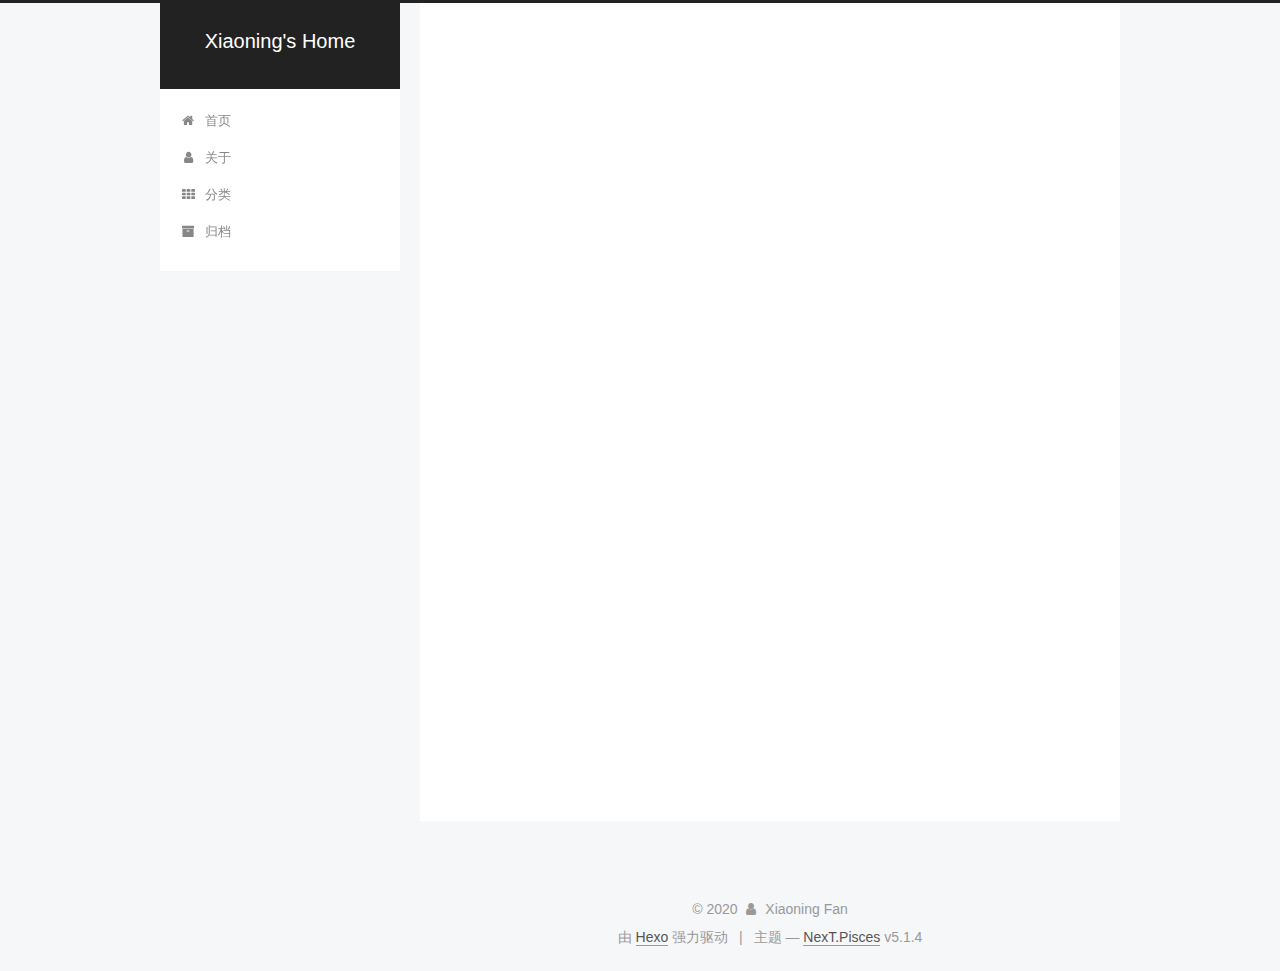
==== commit 1dc1f0f6: "Site updated: 2020-03-28 21:15:19" ====
--- a/about/index.html
+++ b/about/index.html
@@ -79,14 +79,14 @@
 
 
 
-<meta name="description" content="心有山海，静而无边">
+<meta name="description" content="I am a postgraduate student in School of Cyber Science and Engineering, Shanghai Jiao Tong University, advised by Prof.Gongshen Liu.My research interests in Natural Language Processing, particularly P">
 <meta property="og:type" content="website">
-<meta property="og:title" content="about">
-<meta property="og:url" content="http://yoursite.com/about/index.html">
+<meta property="og:title" content="About Me (Xiaoning Fan | 范晓宁)">
+<meta property="og:url" content="https://xnfan.github.io/about/index.html">
 <meta property="og:site_name" content="Xiaoning&#39;s Home">
-<meta property="og:description" content="心有山海，静而无边">
+<meta property="og:description" content="I am a postgraduate student in School of Cyber Science and Engineering, Shanghai Jiao Tong University, advised by Prof.Gongshen Liu.My research interests in Natural Language Processing, particularly P">
 <meta property="article:published_time" content="2020-03-28T11:19:23.000Z">
-<meta property="article:modified_time" content="2020-03-28T11:19:23.879Z">
+<meta property="article:modified_time" content="2020-03-28T12:19:30.178Z">
 <meta property="article:author" content="Xiaoning Fan">
 <meta name="twitter:card" content="summary">
 
@@ -118,13 +118,13 @@
 
 
 
-  <link rel="canonical" href="http://yoursite.com/about/"/>
-
-
-
-
-
-  <title>about | Xiaoning's Home</title>
+  <link rel="canonical" href="https://xnfan.github.io/about/"/>
+
+
+
+
+
+  <title>About Me (Xiaoning Fan | 范晓宁) | Xiaoning's Home</title>
   
 
 
@@ -182,7 +182,7 @@
         <li class="menu-item menu-item-home">
           <a href="/" rel="section">
             
-              <i class="menu-item-icon fa fa-fw fa-question-circle"></i> <br />
+              <i class="menu-item-icon fa fa-fw fa-home"></i> <br />
             
             首页
           </a>
@@ -190,9 +190,9 @@
       
         
         <li class="menu-item menu-item-about">
-          <a href="/about" rel="section">
-            
-              <i class="menu-item-icon fa fa-fw fa-question-circle"></i> <br />
+          <a href="/about/" rel="section">
+            
+              <i class="menu-item-icon fa fa-fw fa-user"></i> <br />
             
             关于
           </a>
@@ -202,7 +202,7 @@
         <li class="menu-item menu-item-categories">
           <a href="/categories/" rel="section">
             
-              <i class="menu-item-icon fa fa-fw fa-question-circle"></i> <br />
+              <i class="menu-item-icon fa fa-fw fa-th"></i> <br />
             
             分类
           </a>
@@ -210,9 +210,9 @@
       
         
         <li class="menu-item menu-item-archives">
-          <a href="/archives" rel="section">
-            
-              <i class="menu-item-icon fa fa-fw fa-question-circle"></i> <br />
+          <a href="/archives/" rel="section">
+            
+              <i class="menu-item-icon fa fa-fw fa-archive"></i> <br />
             
             归档
           </a>
@@ -244,7 +244,7 @@
     <div class="post-block page">
       <header class="post-header">
 
-	<h1 class="post-title" itemprop="name headline">about</h1>
+	<h1 class="post-title" itemprop="name headline">About Me (Xiaoning Fan | 范晓宁)</h1>
 
 
 
@@ -256,7 +256,11 @@
       <div class="post-body">
         
         
-          
+          <p>I am a postgraduate student in School of Cyber Science and Engineering, Shanghai Jiao Tong University, advised by Prof.Gongshen Liu.<br>My research interests in Natural Language Processing, particularly Paraphrase, Summarization and the applications of VAE in Natural Language Generation.</p>
+<h2 id="News"><a href="#News" class="headerlink" title="News"></a>News</h2><p>December 2019:  Won Fangtai Boyue Scholarship (5 winners per year among 3000+ students)<br>October 2019:  Won Huawei Scholarship<br>May 2019:  Gold award of ”Challenge Cup” Shanghai College Student Technology Competition<br>October 2018:  Won Nomination Award of Rongchang Leadship Scholarship<br>August 2018:  Won National Cyber Security Sholarship</p>
+<h2 id="Education-and-Experience"><a href="#Education-and-Experience" class="headerlink" title="Education and Experience"></a>Education and Experience</h2><p>Master of Artificial Intelligence (Sep. 2018 - Mar. 2020)<br>School of Cyber Science and Engineering, Shanghai Jiao Tong University, Shanghai, China.<br>Bachelor of Information Security (Sep. 2014 - Jun. 2018)<br>School of Cyber Science and Engineering, Shanghai Jiao Tong University, Shanghai, China.</p>
+<h2 id="Academic-Service"><a href="#Academic-Service" class="headerlink" title="Academic Service"></a>Academic Service</h2><p>March 2019 - Present： Chairman, Shanghai Jiao Tong University Student Branch of China Computer Federation </p>
+
         
       </div>
       
@@ -298,13 +302,22 @@
       
 
       
-
-      <section class="site-overview-wrap sidebar-panel sidebar-panel-active">
+        <ul class="sidebar-nav motion-element">
+          <li class="sidebar-nav-toc sidebar-nav-active" data-target="post-toc-wrap">
+            文章目录
+          </li>
+          <li class="sidebar-nav-overview" data-target="site-overview-wrap">
+            站点概览
+          </li>
+        </ul>
+      
+
+      <section class="site-overview-wrap sidebar-panel">
         <div class="site-overview">
           <div class="site-author motion-element" itemprop="author" itemscope itemtype="http://schema.org/Person">
             
               <img class="site-author-image" itemprop="image"
-                src="/uploads/picture.JPG"
+                src="/images/picture.JPG"
                 alt="Xiaoning Fan" />
             
               <p class="site-author-name" itemprop="name">Xiaoning Fan</p>
@@ -316,7 +329,7 @@
             
               <div class="site-state-item site-state-posts">
               
-                <a href="/archives">
+                <a href="/archives/%7C%7C%20archive">
               
                   <span class="site-state-item-count">1</span>
                   <span class="site-state-item-name">日志</span>
@@ -325,6 +338,15 @@
             
 
             
+              
+              
+              <div class="site-state-item site-state-categories">
+                <a href="/categories/index.html">
+                  <span class="site-state-item-count">1</span>
+                  <span class="site-state-item-name">分类</span>
+                </a>
+              </div>
+            
 
             
 
@@ -345,6 +367,22 @@
         </div>
       </section>
 
+      
+      <!--noindex-->
+        <section class="post-toc-wrap motion-element sidebar-panel sidebar-panel-active">
+          <div class="post-toc">
+
+            
+              
+            
+
+            
+              <div class="post-toc-content"><ol class="nav"><li class="nav-item nav-level-2"><a class="nav-link" href="#News"><span class="nav-number">1.</span> <span class="nav-text">News</span></a></li><li class="nav-item nav-level-2"><a class="nav-link" href="#Education-and-Experience"><span class="nav-number">2.</span> <span class="nav-text">Education and Experience</span></a></li><li class="nav-item nav-level-2"><a class="nav-link" href="#Academic-Service"><span class="nav-number">3.</span> <span class="nav-text">Academic Service</span></a></li></ol></div>
+            
+
+          </div>
+        </section>
+      <!--/noindex-->
       
 
       
--- a/css/main.css
+++ b/css/main.css
@@ -189,7 +189,7 @@
   font-size: 14px;
   line-height: 2;
   color: #555;
-  background: #fff;
+  background: #f5f7f9;
 }
 @media (max-width: 767px) {
   body {
@@ -653,8 +653,8 @@
 @media (min-width: 992px) {
   .full-image.full-image.full-image.full-image {
     max-width: none;
-    width: 110%;
-    margin: 25px -5%;
+    width: 118%;
+    margin: 0 -9%;
   }
 }
 .blockquote-center,
@@ -940,11 +940,11 @@
   display: inline-block;
   padding: 0 20px;
   font-size: 14px;
-  color: #fff;
-  background: #222;
-  border: 2px solid #222;
+  color: #555;
+  background: #fff;
+  border: 2px solid #555;
   text-decoration: none;
-  border-radius: 0;
+  border-radius: 2px;
   transition-property: background-color;
   transition-duration: 0.2s;
   transition-timing-function: ease-in-out;
@@ -953,8 +953,8 @@
 }
 .btn:hover {
   border-color: #222;
-  color: #222;
-  background: #fff;
+  color: #fff;
+  background: #222;
 }
 .btn +.btn {
   margin: 0 0 8px 8px;
@@ -1066,7 +1066,7 @@
   width: 24px;
   background: #222;
   font-size: 12px;
-  opacity: 1;
+  opacity: 0.6;
   color: #fff;
   cursor: pointer;
   text-align: center;
@@ -1087,7 +1087,7 @@
   }
 }
 .back-to-top.back-to-top-on {
-  bottom: 19px;
+  bottom: 30px;
 }
 .header {
   background: transparent;
@@ -1136,7 +1136,7 @@
 .site-subtitle {
   margin-top: 10px;
   font-size: 13px;
-  color: #999;
+  color: #ddd;
 }
 .use-motion .brand {
   opacity: 0;
@@ -1209,7 +1209,8 @@
   transition-timing-function: ease-in-out;
   transition-delay: 0s;
 }
-.menu .menu-item a:hover {
+.menu .menu-item a:hover,
+.menu-item-active a {
   border-bottom-color: #222;
 }
 .menu .menu-item .fa {
@@ -1738,20 +1739,20 @@
   display: block;
   margin: 0 auto;
   padding: 2px;
-  max-width: 96px;
+  max-width: 120px;
   height: auto;
-  border: 2px solid #333;
+  border: 1px solid #eee;
 }
 .site-author-name {
-  margin: 5px 0 0;
+  margin: 0;
   text-align: center;
-  color: #f5f5f5;
-  font-weight: normal;
+  color: #222;
+  font-weight: 600;
 }
 .site-description {
-  margin-top: 5px;
+  margin-top: 0;
   text-align: center;
-  font-size: 14px;
+  font-size: 13px;
   color: #999;
 }
 .site-state {
@@ -1763,7 +1764,7 @@
 .site-state-item {
   display: inline-block;
   padding: 0 15px;
-  border-left: 1px solid #333;
+  border-left: 1px solid #eee;
 }
 .site-state-item:first-child {
   border-left: none;
@@ -1776,11 +1777,11 @@
   text-align: center;
   color: inherit;
   font-weight: 600;
-  font-size: 18px;
+  font-size: 16px;
 }
 .site-state-item-name {
   font-size: 13px;
-  color: inherit;
+  color: #999;
 }
 .feed-link {
   margin-top: 20px;
@@ -1822,7 +1823,7 @@
   width: 4px;
   height: 4px;
   border-radius: 50%;
-  background: #eeabe7;
+  background: #7a9457;
 }
 .links-of-blogroll {
   font-size: 13px;
@@ -1860,7 +1861,7 @@
   color: #555;
 }
 .sidebar-nav li:hover {
-  color: #f5f5f5;
+  color: #fc6423;
 }
 .page-post-detail .sidebar-nav-toc {
   padding: 0 5px;
@@ -1869,11 +1870,11 @@
   margin-left: 10px;
 }
 .sidebar-nav .sidebar-nav-active {
-  color: #87daff;
-  border-bottom-color: #87daff;
+  color: #fc6423;
+  border-bottom-color: #fc6423;
 }
 .sidebar-nav .sidebar-nav-active:hover {
-  color: #87daff;
+  color: #fc6423;
 }
 .sidebar-panel {
   display: none;
@@ -1906,12 +1907,12 @@
   transition-timing-function: ease-in-out;
   transition-delay: 0s;
   transition-property: all;
-  color: #999;
-  border-bottom-color: #555;
+  color: #666;
+  border-bottom-color: #ccc;
 }
 .post-toc ol a:hover {
-  color: #ccc;
-  border-bottom-color: #ccc;
+  color: #000;
+  border-bottom-color: #000;
 }
 .post-toc .nav-item {
   overflow: hidden;
@@ -1933,14 +1934,14 @@
   display: block;
 }
 .post-toc .nav .active > a {
-  color: #87daff;
-  border-bottom-color: #87daff;
+  color: #fc6423;
+  border-bottom-color: #fc6423;
 }
 .post-toc .nav .active-current > a {
-  color: #87daff;
+  color: #fc6423;
 }
 .post-toc .nav .active-current > a:hover {
-  color: #87daff;
+  color: #fc6423;
 }
 .footer {
   font-size: 14px;
@@ -2345,6 +2346,16 @@
   transform: translate(-50%, -50%);
   color: #ccc;
 }
+@media (min-width: 768px) and (max-width: 991px) {
+  .busuanzi-count {
+    width: auto;
+  }
+}
+@media (max-width: 767px) {
+  .busuanzi-count {
+    width: auto;
+  }
+}
 .site-uv,
 .site-pv,
 .page-pv {
@@ -2580,83 +2591,403 @@
   }
 }
 .page-post-detail .sidebar-toggle-line {
-  background: #87daff;
+  background: #fc6423;
 }
 .page-post-detail .comments {
   overflow: hidden;
 }
-@media (max-width: 767px) {
-  .header-inner,
-  .container .main-inner,
+.header {
+  position: relative;
+  margin: 0 auto;
+  width: 960px;
+}
+@media (min-width: 768px) and (max-width: 991px) {
+  .header {
+    width: auto;
+  }
+}
+@media (max-width: 767px) {
+  .header {
+    width: auto;
+  }
+}
+.header-inner {
+  position: absolute;
+  top: 0;
+  overflow: hidden;
+  padding: 0;
+  width: 240px;
+  background: #fff;
+  box-shadow: initial;
+  border-radius: initial;
+}
+@media (min-width: 1600px) {
+  .container .header-inner {
+    width: 240px;
+  }
+}
+@media (min-width: 768px) and (max-width: 991px) {
+  .header-inner {
+    position: relative;
+    width: auto;
+    border-radius: initial;
+  }
+}
+@media (max-width: 767px) {
+  .header-inner {
+    position: relative;
+    width: auto;
+    border-radius: initial;
+  }
+}
+.main:before,
+.main:after {
+  content: " ";
+  display: table;
+}
+.main:after {
+  clear: both;
+}
+@media (min-width: 768px) and (max-width: 991px) {
+  .main {
+    padding-bottom: 100px;
+  }
+}
+@media (max-width: 767px) {
+  .main {
+    padding-bottom: 100px;
+  }
+}
+.container .main-inner {
+  width: 960px;
+}
+@media (min-width: 768px) and (max-width: 991px) {
+  .container .main-inner {
+    width: auto;
+  }
+}
+@media (max-width: 767px) {
+  .container .main-inner {
+    width: auto;
+  }
+}
+.content-wrap {
+  float: right;
+  box-sizing: border-box;
+  padding: 40px;
+  width: 700px;
+  background: #fff;
+  min-height: 700px;
+  box-shadow: initial;
+  border-radius: initial;
+}
+@media (min-width: 768px) and (max-width: 991px) {
+  .content-wrap {
+    width: 100%;
+    padding: 20px;
+    border-radius: initial;
+  }
+}
+@media (max-width: 767px) {
+  .content-wrap {
+    width: 100%;
+    padding: 20px;
+    min-height: auto;
+    border-radius: initial;
+  }
+}
+.sidebar {
+  position: static;
+  float: left;
+  margin-top: 300px;
+  width: 240px;
+  background: #f5f7f9;
+  box-shadow: none;
+}
+@media (min-width: 768px) and (max-width: 991px) {
+  .sidebar {
+    display: none;
+  }
+}
+@media (max-width: 767px) {
+  .sidebar {
+    display: none;
+  }
+}
+.sidebar-toggle {
+  display: none;
+}
+.footer-inner {
+  width: 960px;
+  padding-left: 260px;
+}
+@media (min-width: 768px) and (max-width: 991px) {
   .footer-inner {
     width: auto;
-  }
-}
-embed {
-  display: block;
-  margin: 0px auto 25px auto;
-}
-.custom-logo .site-meta-headline {
-  text-align: center;
-}
-.custom-logo .brand {
+    padding-left: 0 !important;
+    padding-right: 0 !important;
+  }
+}
+@media (max-width: 767px) {
+  .footer-inner {
+    width: auto;
+    padding-left: 0 !important;
+    padding-right: 0 !important;
+  }
+}
+.sidebar-position-right .header-inner {
+  right: 0;
+}
+.sidebar-position-right .content-wrap {
+  float: left;
+}
+.sidebar-position-right .sidebar {
+  float: right;
+}
+.sidebar-position-right .footer-inner {
+  padding-left: 0;
+  padding-right: 260px;
+}
+.site-brand-wrapper {
+  position: relative;
+}
+.site-meta {
+  padding: 20px 0;
+  color: #fff;
+  background: #222;
+}
+@media (min-width: 768px) and (max-width: 991px) {
+  .site-meta {
+    box-shadow: 0 0 16px rgba(0,0,0,0.5);
+  }
+}
+@media (max-width: 767px) {
+  .site-meta {
+    box-shadow: 0 0 16px rgba(0,0,0,0.5);
+  }
+}
+.brand {
+  padding: 0;
   background: none;
 }
-.custom-logo .site-title {
-  margin: 10px auto 0;
-  font-size: 24px;
-  color: #222;
-}
-.custom-logo .site-title a {
-  border: none;
-}
-.custom-logo-image {
-  margin: 0 auto;
-  padding: 5px;
-  max-width: 150px;
-  background: #fff;
-}
-@media (max-width: 767px) {
-  .site-nav {
-    position: absolute;
-    left: 0;
-    top: 52px;
-    margin: 0;
-    width: 100%;
-    padding: 0;
-    background: #fff;
-    border-bottom: 1px solid #ddd;
-    z-index: 1030;
-  }
-}
-@media (max-width: 767px) {
-  .menu {
-    text-align: left;
-  }
-}
-@media (max-width: 767px) {
-  .menu .menu-item {
-    display: block;
-    margin: 0 10px;
-    vertical-align: top;
-  }
-}
-@media (max-width: 767px) {
-  .menu .menu-item br {
-    display: none;
-  }
-}
-@media (max-width: 767px) {
-  .menu .menu-item a {
-    padding: 5px 10px;
-  }
-}
-.menu .menu-item .fa {
-  margin-right: 0;
+.brand:hover {
+  color: #fff;
+}
+.site-subtitle {
+  margin: 10px 10px 0;
+  font-weight: initial;
 }
 .site-search form {
   display: none;
 }
+.site-nav {
+  border-top: none;
+}
+@media (min-width: 768px) and (max-width: 991px) {
+  .site-nav {
+    display: none !important;
+  }
+}
+@media (min-width: 768px) and (max-width: 991px) {
+  .site-nav-on {
+    display: block !important;
+  }
+}
+.menu .menu-item {
+  display: block;
+  margin: 0;
+}
+.menu .menu-item a {
+  position: relative;
+  box-sizing: border-box;
+  padding: 5px 20px;
+  text-align: left;
+  line-height: inherit;
+  transition-property: background-color;
+  transition-duration: 0.2s;
+  transition-timing-function: ease-in-out;
+  transition-delay: 0s;
+}
+.menu .menu-item a:hover,
+.menu-item-active a {
+  background: #f9f9f9;
+  border-bottom-color: #fff;
+}
+.menu .menu-item br {
+  display: none;
+}
+.menu-item-active a:after {
+  content: " ";
+  position: absolute;
+  top: 50%;
+  margin-top: -3px;
+  right: 15px;
+  width: 6px;
+  height: 6px;
+  border-radius: 50%;
+  background-color: #bbb;
+}
+.btn-bar {
+  background-color: #fff;
+}
+.site-nav-toggle {
+  left: 20px;
+  top: 50%;
+  -webkit-transform: translateY(-50%);
+  -webkit-transform: translateY(-50%);
+  -moz-transform: translateY(-50%);
+  -ms-transform: translateY(-50%);
+  -o-transform: translateY(-50%);
+  transform: translateY(-50%);
+}
+@media (min-width: 768px) and (max-width: 991px) {
+  .site-nav-toggle {
+    display: block;
+  }
+}
+.use-motion .sidebar .motion-element {
+  opacity: 1;
+}
+.sidebar {
+  margin-left: -100%;
+  right: auto;
+  bottom: auto;
+  -webkit-transform: none;
+}
+.sidebar-inner {
+  box-sizing: border-box;
+  width: 240px;
+  color: #555;
+  background: #fff;
+  box-shadow: initial;
+  border-radius: initial;
+  opacity: 0;
+}
+.sidebar-inner.affix {
+  position: fixed;
+  top: 12px;
+}
+.sidebar-inner.affix-bottom {
+  position: absolute;
+}
+.site-overview {
+  text-align: left;
+}
+.site-author:before,
+.site-author:after {
+  content: " ";
+  display: table;
+}
+.site-author:after {
+  clear: both;
+}
+.sidebar a {
+  color: #555;
+}
+.sidebar a:hover {
+  color: #222;
+}
+.site-state-item {
+  padding: 0 10px;
+}
+.links-of-author-item a:before {
+  display: none;
+}
+.links-of-author-item a {
+  border-bottom: none;
+  text-decoration: underline;
+}
+.feed-link {
+  border-top: 1px dotted #ccc;
+  border-bottom: 1px dotted #ccc;
+  text-align: center;
+}
+.feed-link a {
+  display: block;
+  color: #fc6423;
+  border: none;
+}
+.feed-link a:hover {
+  background: none;
+  color: #e34603;
+}
+.feed-link a:hover i {
+  color: #e34603;
+}
+.links-of-author {
+  display: flex;
+  flex-wrap: wrap;
+  justify-content: center;
+}
+.links-of-author-item {
+  margin: 5px 0 0;
+  width: 50%;
+}
+.links-of-author-item a {
+  max-width: 216px;
+  box-sizing: border-box;
+  display: inline-block;
+  margin-right: 0;
+  margin-bottom: 0;
+  padding: 0 5px;
+  overflow: hidden;
+  white-space: nowrap;
+  text-overflow: ellipsis;
+}
+.links-of-author-item a {
+  display: block;
+  text-decoration: none;
+}
+.links-of-author-item a:hover {
+  border-radius: 4px;
+  background: #eee;
+}
+.links-of-author-item .fa {
+  margin-right: 2px;
+  font-size: 16px;
+}
+.links-of-author-item .fa-globe {
+  font-size: 15px;
+}
+.links-of-blogroll {
+  text-align: center;
+  margin-top: 20px;
+  padding: 3px 0 0;
+  border-top: 1px dotted #ccc;
+}
+.links-of-blogroll-title {
+  margin-top: 0;
+}
+.links-of-blogroll-item {
+  padding: 0;
+}
+.links-of-blogroll-inline:before,
+.links-of-blogroll-inline:after {
+  content: " ";
+  display: table;
+}
+.links-of-blogroll-inline:after {
+  clear: both;
+}
 .links-of-blogroll-inline .links-of-blogroll-item {
-  display: inline-block;
-}
+  margin: 5px 0 0;
+  width: 50%;
+  display: inline-block;
+  width: unset;
+}
+.links-of-blogroll-inline .links-of-blogroll-item a {
+  max-width: 216px;
+  box-sizing: border-box;
+  display: inline-block;
+  margin-right: 0;
+  margin-bottom: 0;
+  padding: 0 5px;
+  overflow: hidden;
+  white-space: nowrap;
+  text-overflow: ellipsis;
+}
+@media (max-width: 767px) {
+  .post-body {
+    text-align: justify;
+  }
+}
